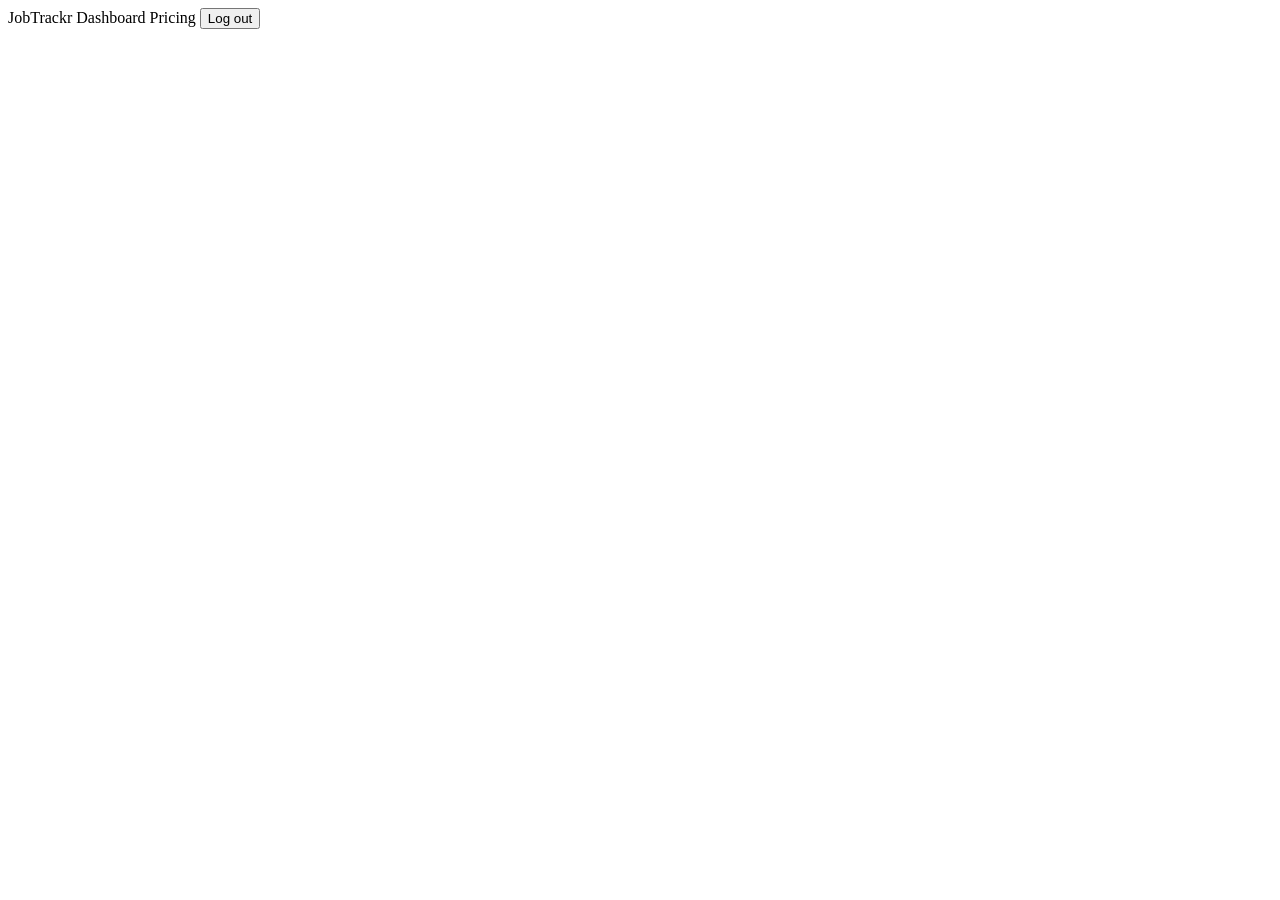
==== src/main/resources/templates/fragments.html @ f7c48c33 "feat: frontend files is been added to the project for dashboard and signup and WebController where m" ====
<!DOCTYPE html>
<html xmlns:th="http://www.thymeleaf.org">
<body>
<nav th:fragment="navbar(active)" class="nav">
    <a class="brand" th:href="@{/dashboard}">JobTrackr</a>
    <a class="link" th:classappend="${active == 'dashboard'} ? 'active'" th:href="@{/dashboard}">Dashboard</a>
    <a class="link" th:classappend="${active == 'pricing'} ? 'active'" th:href="@{/pricing}">Pricing</a>
    <span class="spacer"></span>
    <span class="user" id="navUser"></span>
    <button class="btn ghost sm" id="logoutBtn" type="button">Log out</button>
</nav>
</body>
</html>
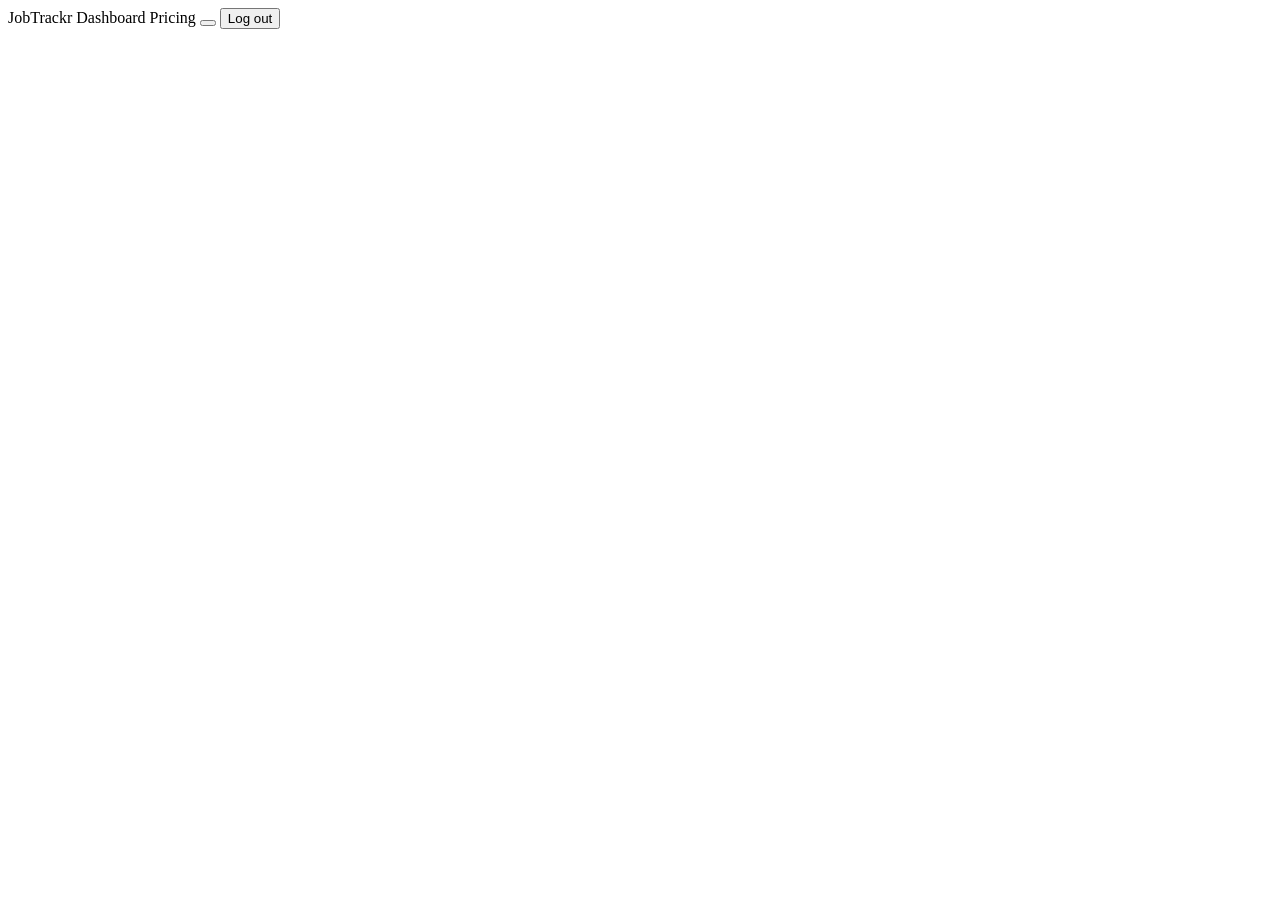
==== commit 66cc4d19: "feat:  "Theme toggle, board view, UI polish"" ====
--- a/src/main/resources/templates/fragments.html
+++ b/src/main/resources/templates/fragments.html
@@ -7,6 +7,7 @@
     <a class="link" th:classappend="${active == 'pricing'} ? 'active'" th:href="@{/pricing}">Pricing</a>
     <span class="spacer"></span>
     <span class="user" id="navUser"></span>
+    <button class="btn ghost sm" id="themeBtn" type="button" aria-label="Toggle light or dark theme"></button>
     <button class="btn ghost sm" id="logoutBtn" type="button">Log out</button>
 </nav>
 </body>
